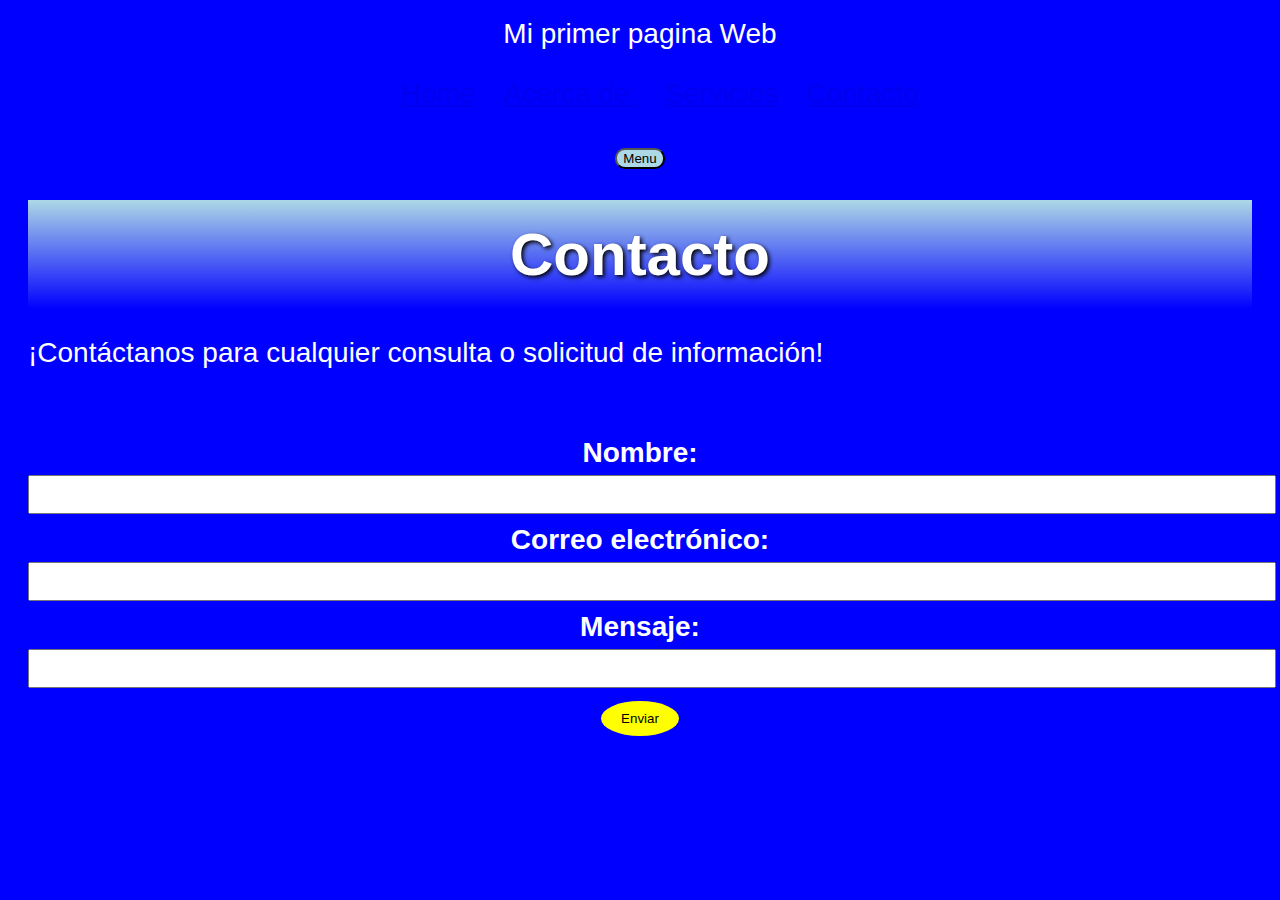
==== about.html @ 780f6c46 "about" ====
<!DOCTYPE html>
<html lang="en">
  <head>
    <meta charset="UTF-8">  
    <title>BDiseño css</title>
    <link rel="stylesheet" href="style.css">
  </head>
  <body>  
    <div class="container-nav"> 
      <nav class="navbar">
        <a href="index.html" class="brand">Mi primer pagina Web</a>
        <ul class="nav-links">
            <li><a href="index.html">Home</a></li>
            <li><a href="about.html">Acerca de:</a></li>
            <li><a href="servicio.html">Servicios</a></li>
            <li><a href="contact.html">Contacto</a></li>
        </ul>
    </nav>
      <button class="button-menu-toggle">Menu</button>
    </div>
    <div class="container">
        <h1>Contacto</h1>
         <p>¡Contáctanos para cualquier consulta o solicitud de información!</p>
        <form>
          <!-- Agrega aquí los campos del formulario -->
        </form>
    </div>
    
    <form id="myForm">
      <label for="Nombre">Nombre:</label>
      <input type="Nombre" id="Nombre" name="Nombre" required>
      <label for="email">Correo electrónico:</label>
      <input type="email" id="email" name="email" required>
      <label for="Mensaje">Mensaje:</label>
      <input type="Mensaje" id="Mensaje" name="Mensaje" required>
      <button type="submit">Enviar</button>
    </form>
    <script src="script.js"></script>
  </body>
</html>
---- style.css ----
body {
    background-color: blue;
    color: white;
    font-family: Arial, sans-serif;
    font-size: 28px;
  }
  
  .nav-links li {
    display: inline-block;
    margin: 0 10px;
  }
  
  .container-nav {
    background-color: blue(173, 230, 177);
    padding: 10px;
    text-align: center;
  }
  
  .container-nav .brand {
    color: white;
    text-decoration: none;
  }
  
  .container {
    text-align: left;
    padding: 20px;
  }
  
  .container h1 {
    background: linear-gradient(to bottom, lightblue, blue);
    font-size: 60px;
    padding: 20px;
    margin: 0;
    color: white;
    text-align: center;
    text-shadow: 2px 2px 4px rgba(0, 0, 0, 15);
  }
  
  .button-menu-toggle {
    background-color: lightblue;
    border-radius: 10px;
  }
  
  .container p {
    text-align: left;
  }
  
  button[onclick="showAlert()"] {
    background-color: yellow;
    border-radius: 50%;
  }
  .img{
    font-size: 60px;
    padding: 20px;
  }
  .contenedor{
    display: flex;
    flex-direction: column; 
    width: 50px;
   
  }


#myForm {
  background-color: blue;
  text-align: center;
  padding: 20px;
}

#myForm label {
  display: block;
  margin-bottom: 10px;
  color: white;
}

#myForm input {
  width: 100%;
  padding: 10px;
  margin-bottom: 10px;
}

#myForm #Mensaje {
  font-size: %;
}

#myForm button {
  background-color: yellow;
  border: none;
  border-radius: 50%;
  padding: 10px 20px;
}



#myForm label[for="Nombre"],
#myForm label[for="email"],
#myForm label[for="Mensaje"] {
  display: block;
  font-weight: bold;
  margin-bottom: 5px;
  color: white;
}
.Contenedor1,
.Contenedor2,
.Contenedor3 {
  display: inline-block;
  text-align: center;
  vertical-align: 100%;
  margin: 100px;
}

.Contenedor1 img,
.Contenedor2 img,
.Contenedor3 img {
  display: block;
  max-width: 300px;
  height: auto;
}

.Contenedor1 li,
.Contenedor2 li,
.Contenedor3 li {
  color: white;
}
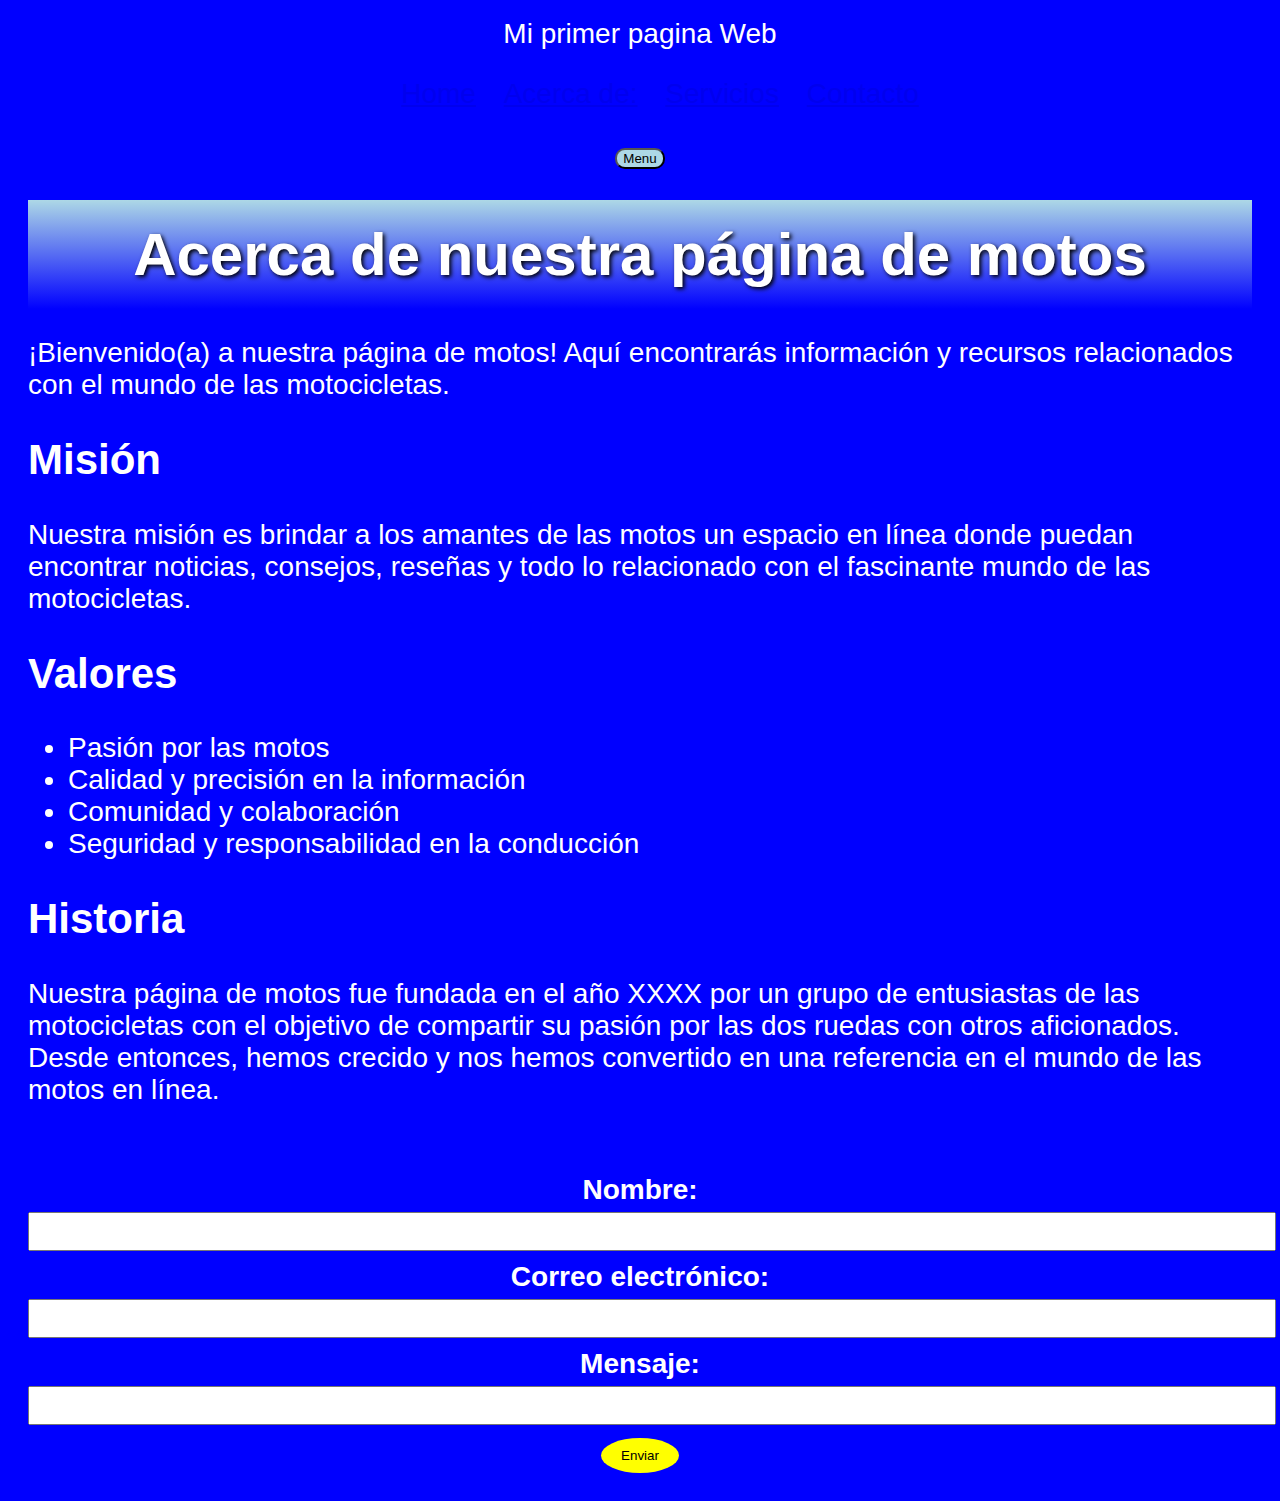
==== commit dbea8117: "a" ====
--- a/about.html
+++ b/about.html
@@ -19,11 +19,24 @@
       <button class="button-menu-toggle">Menu</button>
     </div>
     <div class="container">
-        <h1>Contacto</h1>
-         <p>¡Contáctanos para cualquier consulta o solicitud de información!</p>
-        <form>
-          <!-- Agrega aquí los campos del formulario -->
-        </form>
+        <h1>Acerca de nuestra página de motos</h1>
+          <p>¡Bienvenido(a) a nuestra página de motos! Aquí encontrarás información y recursos relacionados con el mundo de las motocicletas.</p>
+          
+          <h2>Misión</h2>
+          <p>Nuestra misión es brindar a los amantes de las motos un espacio en línea donde puedan encontrar noticias, consejos, reseñas y todo lo relacionado con el fascinante mundo de las motocicletas.</p>
+          
+          <h2>Valores</h2>
+          <ul>
+              <li>Pasión por las motos</li>
+              <li>Calidad y precisión en la información</li>
+              <li>Comunidad y colaboración</li>
+              <li>Seguridad y responsabilidad en la conducción</li>
+          </ul>
+          
+          <h2>Historia</h2>
+          <p>Nuestra página de motos fue fundada en el año XXXX por un grupo de entusiastas de las motocicletas con el objetivo de compartir su pasión por las dos ruedas con otros aficionados. Desde entonces, hemos crecido y nos hemos convertido en una referencia en el mundo de las motos en línea.</p>
+      
+      
     </div>
     
     <form id="myForm">
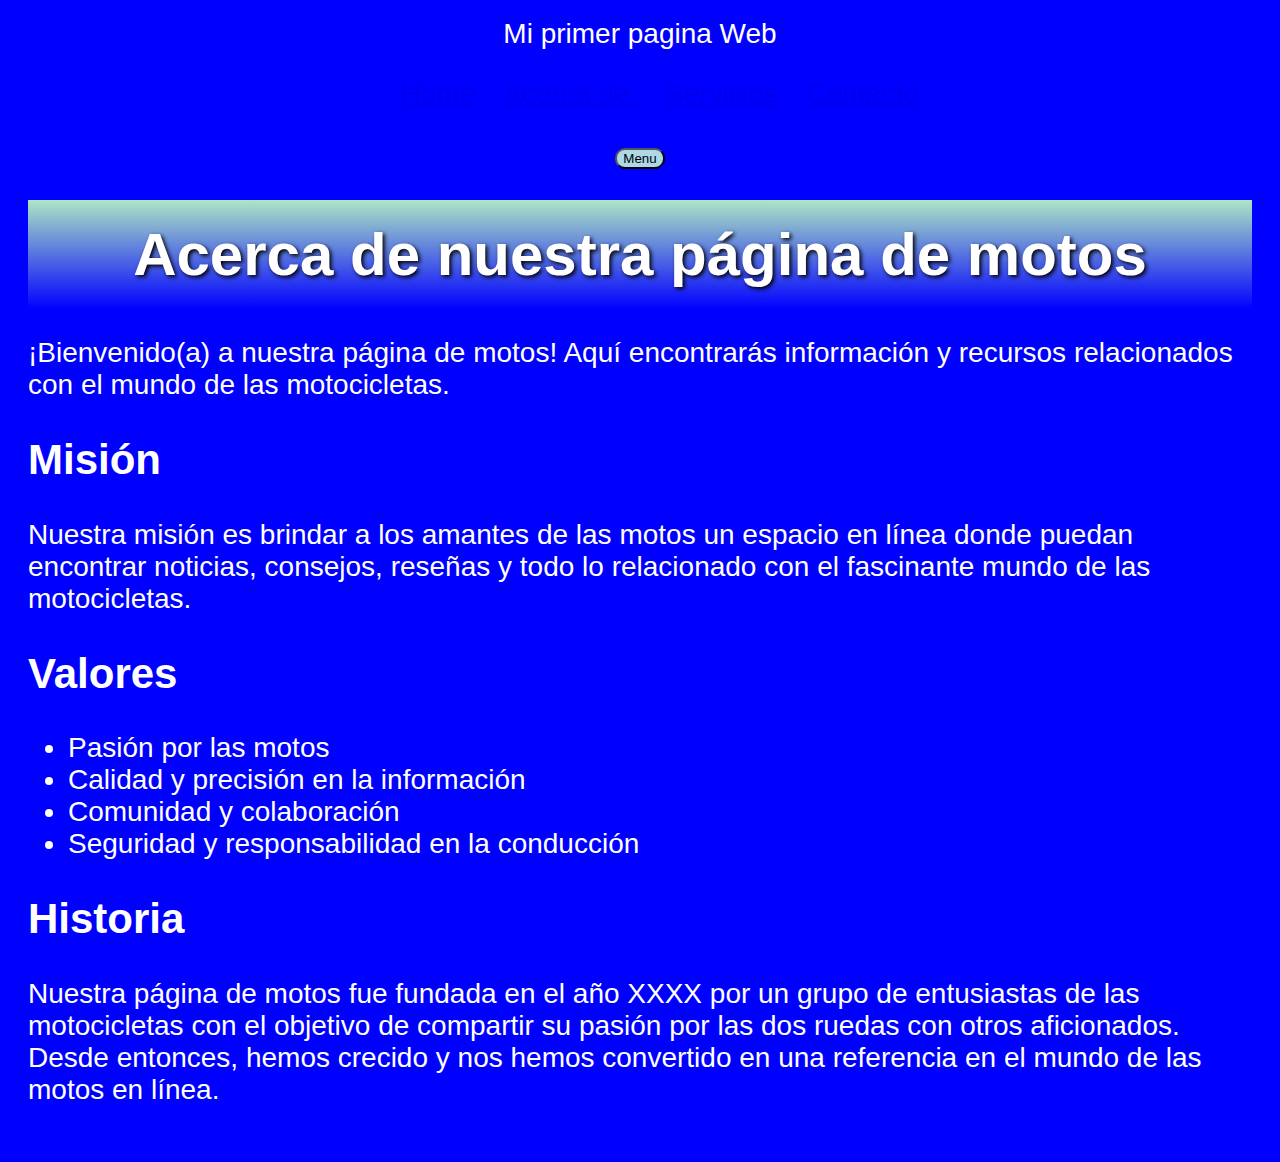
==== commit 69546afa: "s" ====
--- a/about.html
+++ b/about.html
@@ -39,15 +39,6 @@
       
     </div>
     
-    <form id="myForm">
-      <label for="Nombre">Nombre:</label>
-      <input type="Nombre" id="Nombre" name="Nombre" required>
-      <label for="email">Correo electrónico:</label>
-      <input type="email" id="email" name="email" required>
-      <label for="Mensaje">Mensaje:</label>
-      <input type="Mensaje" id="Mensaje" name="Mensaje" required>
-      <button type="submit">Enviar</button>
-    </form>
-    <script src="script.js"></script>
+   
   </body>
 </html>
--- a/style.css
+++ b/style.css
@@ -11,7 +11,7 @@
   }
   
   .container-nav {
-    background-color: blue(173, 230, 177);
+    background-color: white(173, 230, 177);
     padding: 10px;
     text-align: center;
   }
@@ -27,7 +27,7 @@
   }
   
   .container h1 {
-    background: linear-gradient(to bottom, lightblue, blue);
+    background: linear-gradient(to bottom, rgb(173, 230, 195), blue);
     font-size: 60px;
     padding: 20px;
     margin: 0;
